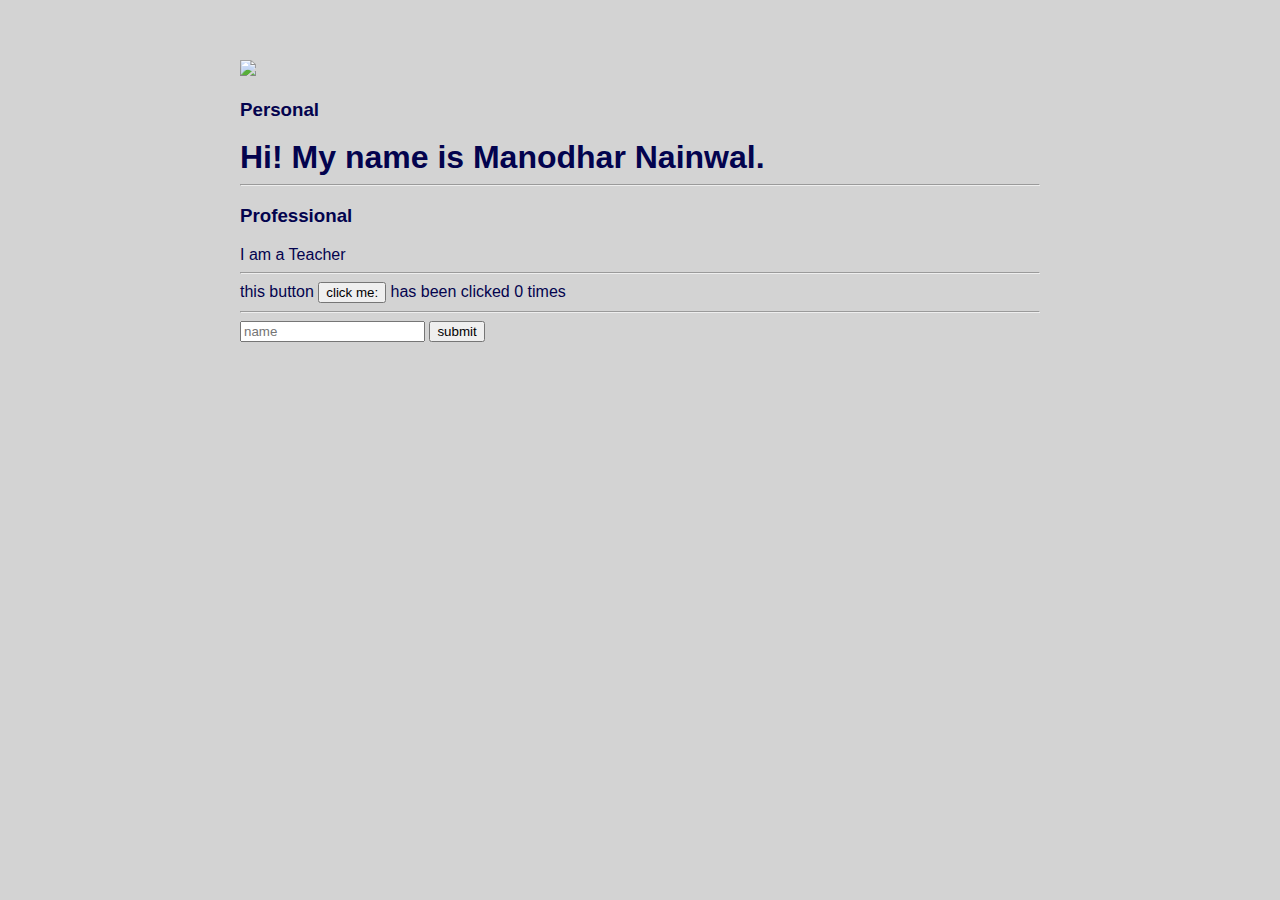
==== ui/index.html @ 3196ff5d "[imad-console] Updates ui/index.html" ====
<!doctype html>
<html>
    <head>
        <link href="/ui/style.css" rel="stylesheet" />
    </head>
    <body>
        <div class="container">
            <div class="center">
                <img id="madi" src="https://pbs.twimg.com/profile_images/664269695185391616/GWi3Exmj_bigger.jpg" class="img-medium"/>
            </div>
            <h3>Personal</h3>
            <div class="center text-big bold">
                Hi! My name is  Manodhar Nainwal.
            </div>
            <hr/>
            <h3>Professional</h3>
            <div>
                I am a Teacher
            </div>
            <hr>
            <div class="footer">
                this button <button id="counter">click me:</button> has been clicked <span id="count">0</span> times
                <hr>
                <input type="text" id="name" placeholder="name"></input>
                <input type="submit" value="submit" id="submit_btn"></input>
                <ul id="nameList">
                </ul>
            </div>
        </div>
        <script type="text/javascript" src="/ui/main.js">
        </script>
    </body>
</html>
---- ui/style.css ----
body {
    font-family: sans-serif;
    background-color: lightgrey;
    margin-top: 60px;
}

.center {
    text-align: left;
}

.text-big {
    font-size: 200%;
}

.bold {
    font-weight: bold;
}

.img-medium {
    height: 200px;
}

.container {  
    max-width: 800px;
    margin: 0 auto;
    color: #03034e;
    font-family: sans-serif;
    padding-left: 20px;
    padding-right: 20px;
    align-self: auto;
}
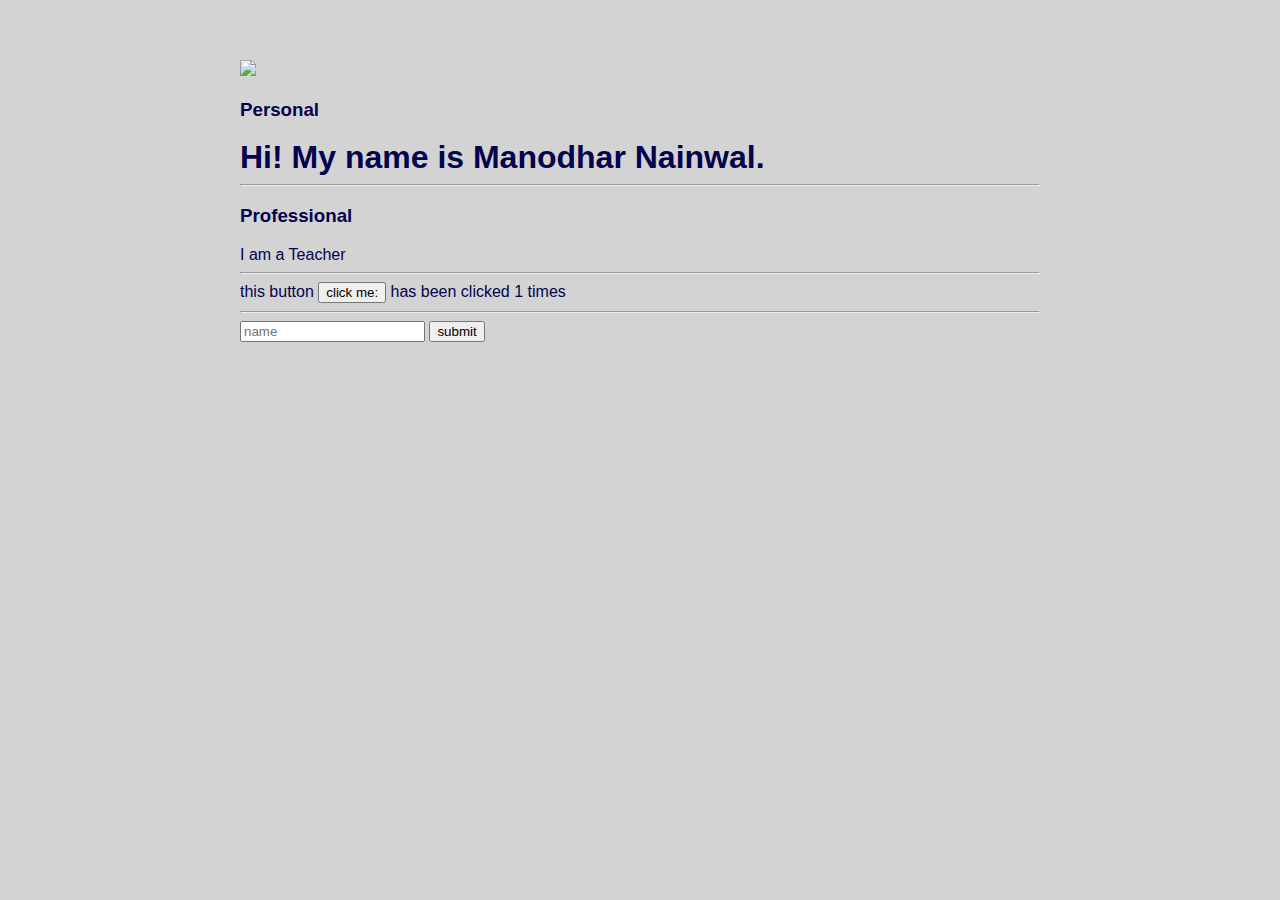
==== commit d0b0240e: "[imad-console] Updates ui/index.html" ====
--- a/ui/index.html
+++ b/ui/index.html
@@ -19,7 +19,7 @@
             </div>
             <hr>
             <div class="footer">
-                this button <button id="counter">click me:</button> has been clicked <span id="count">0</span> times
+                this button <button id="counter">click me:</button> has been clicked <span id="count">1</span> times
                 <hr>
                 <input type="text" id="name" placeholder="name"></input>
                 <input type="submit" value="submit" id="submit_btn"></input>
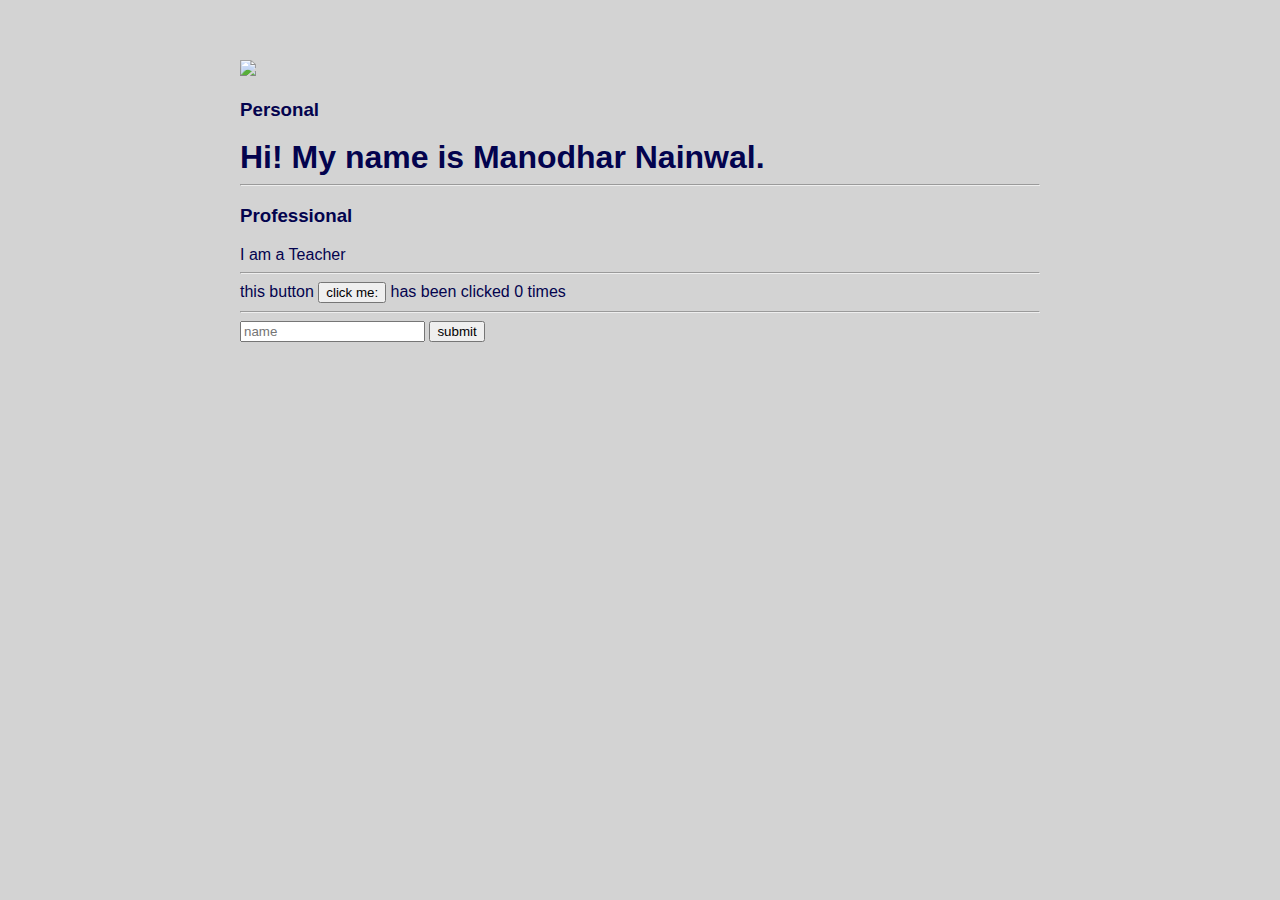
==== commit 93c2fb3d: "[imad-console] Updates ui/index.html" ====
--- a/ui/index.html
+++ b/ui/index.html
@@ -19,7 +19,7 @@
             </div>
             <hr>
             <div class="footer">
-                this button <button id="counter">click me:</button> has been clicked <span id="count">1</span> times
+                this button <button id="counter">click me:</button> has been clicked <span id="count">0</span> times
                 <hr>
                 <input type="text" id="name" placeholder="name"></input>
                 <input type="submit" value="submit" id="submit_btn"></input>
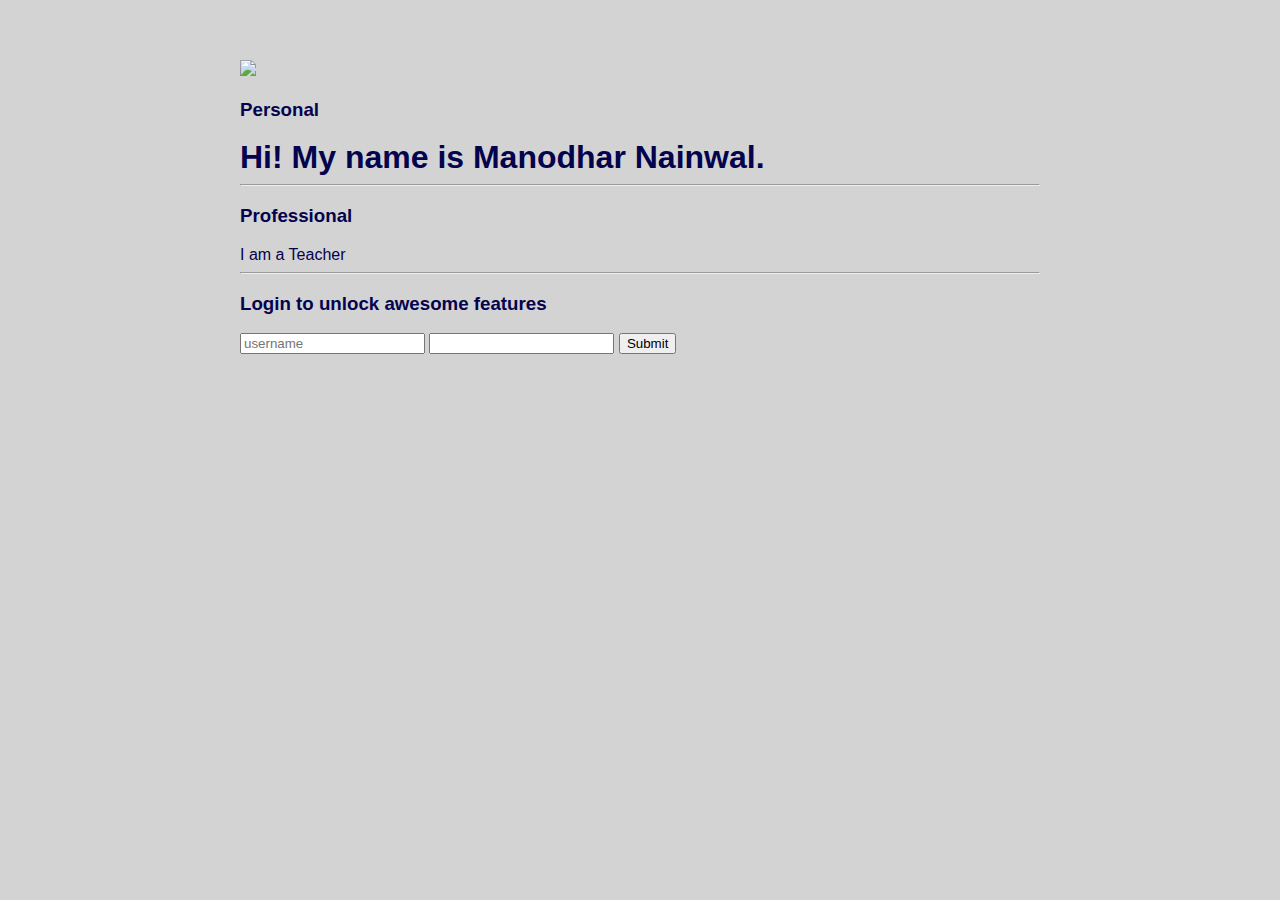
==== commit 207e1823: "[imad-console] Updates ui/index.html" ====
--- a/ui/index.html
+++ b/ui/index.html
@@ -6,7 +6,7 @@
     <body>
         <div class="container">
             <div class="center">
-                <img id="madi" src="https://pbs.twimg.com/profile_images/664269695185391616/GWi3Exmj_bigger.jpg" class="img-medium"/>
+                <img id="madi" src="https://pbs.twimg.com/profile_images/898803452297400320/ux6NA2RG_400x400.jpg" class="img-medium"/>
             </div>
             <h3>Personal</h3>
             <div class="center text-big bold">
@@ -18,13 +18,14 @@
                 I am a Teacher
             </div>
             <hr>
+            <h3> Login to unlock awesome features</h3>
+            <div>
+                <input type="text" id="username" placeholder="username" />
+                <input type="text" id="username" />
+                <input type="submit" id="submit-btn" />
+            </div>
             <div class="footer">
-                this button <button id="counter">click me:</button> has been clicked <span id="count">0</span> times
-                <hr>
-                <input type="text" id="name" placeholder="name"></input>
-                <input type="submit" value="submit" id="submit_btn"></input>
-                <ul id="nameList">
-                </ul>
+                
             </div>
         </div>
         <script type="text/javascript" src="/ui/main.js">
